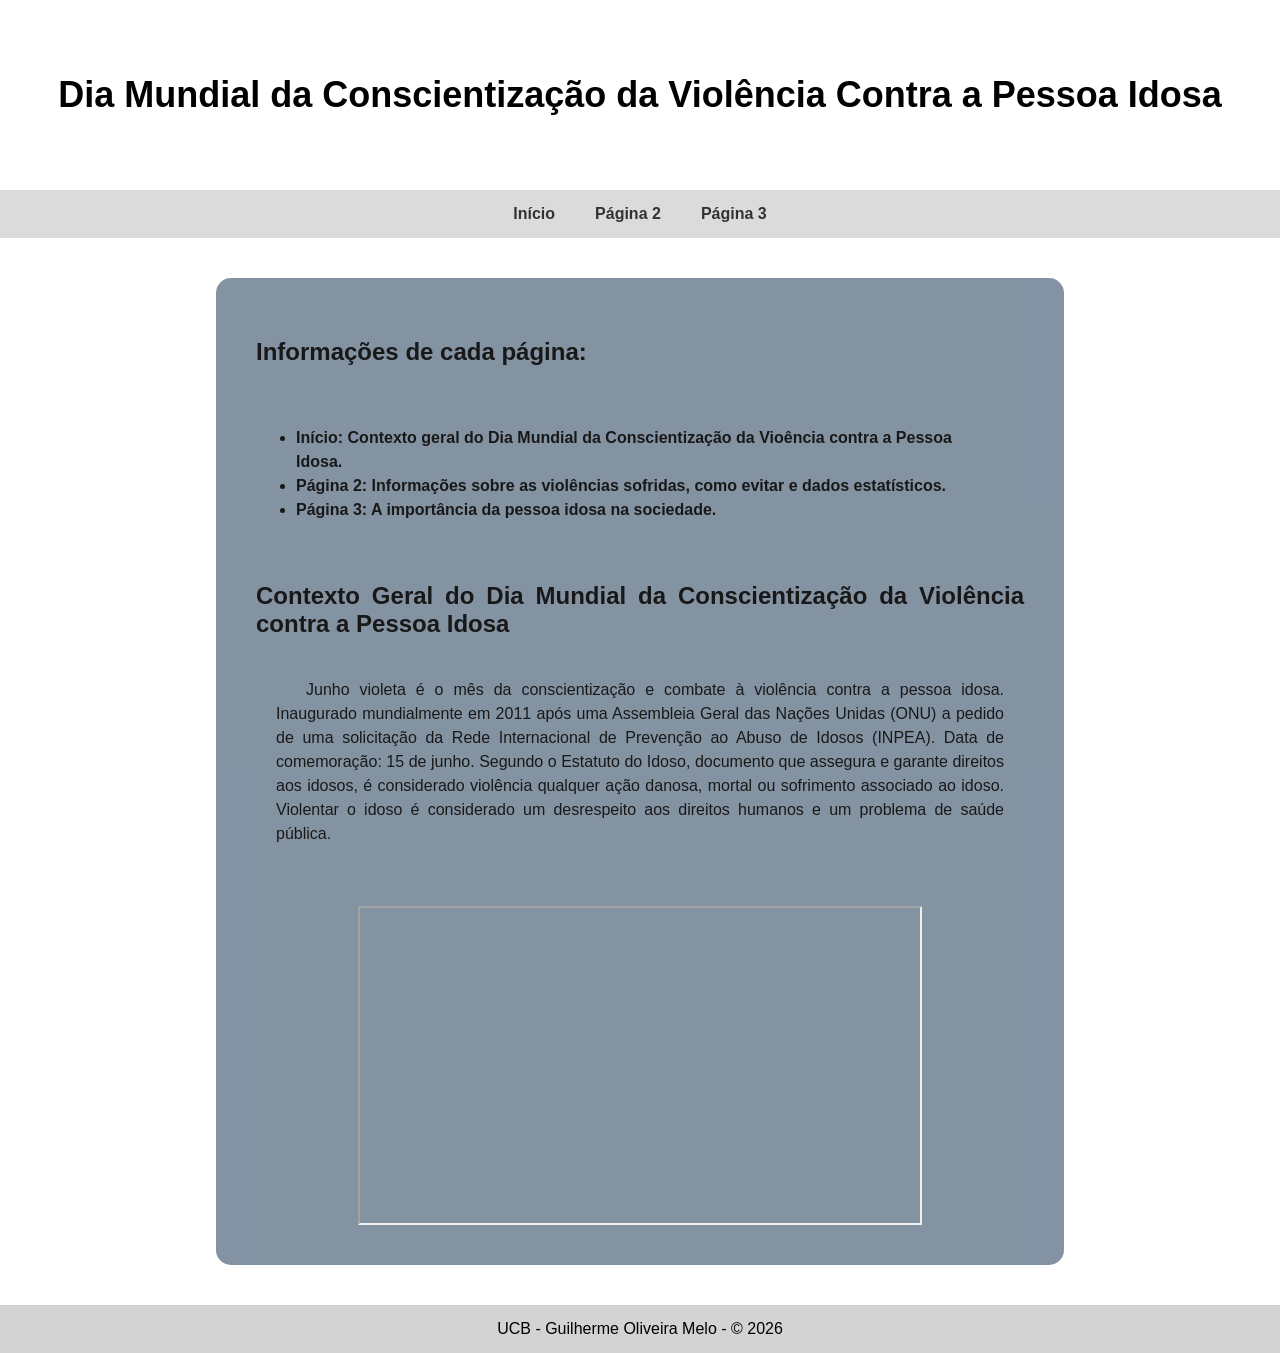
==== index.html @ 816c36fd "Add files via upload" ====
<!DOCTYPE html>
<html lang="en">
<head>
    <meta charset="UTF-8">
    <meta name="viewport" content="width=device-width, initial-scale=1.0">
    <title>Início</title>
    <link rel="stylesheet" href="style_at1_n2.css">
</head>
<body>
    <div class="container">
        <header>
            <h1>Dia Mundial da Conscientização da Violência Contra a Pessoa Idosa</h1>
        </header>
        <nav>
            <a href="index.html">Início</a>
            <a href="pg2.html">Página 2</a>
            <a href="pg3.html">Página 3</a>
        </nav>
        <main>
            <h2>Informações de cada página: </h2>
            <ul class="guia">
                <li>Início: Contexto geral do Dia Mundial da Conscientização da Vioência contra a Pessoa Idosa.</li>
                <li>Página 2: Informações sobre as violências sofridas, como evitar e dados estatísticos.</li>
                <li>Página 3: A importância da pessoa idosa na sociedade.</li>
            </ul>
            <h2>Contexto Geral do Dia Mundial da Conscientização da Violência contra a Pessoa Idosa</h2>
            <p class="paragrafo">Junho violeta é o mês da conscientização e combate à violência contra a pessoa idosa. Inaugurado mundialmente em 2011 após uma Assembleia Geral das Nações Unidas (ONU) a pedido de uma solicitação da Rede Internacional de Prevenção ao Abuso de Idosos (INPEA). Data de comemoração: 15 de junho. Segundo o Estatuto do Idoso, documento que assegura e garante direitos aos idosos, é considerado violência qualquer ação danosa, mortal ou sofrimento associado ao idoso. Violentar o idoso é considerado um desrespeito aos direitos humanos e um problema de saúde pública. </p>
            <div>
                <img src="https://images.pexels.com/photos/15806991/pexels-photo-15806991.jpeg" alt="">
                <img src="https://images.pexels.com/photos/37194805/pexels-photo-37194805.jpeg" alt="">
                <img src="https://images.pexels.com/photos/11358584/pexels-photo-11358584.jpeg" alt="">
                <iframe width="560" height="315" src="https://www.youtube.com/embed/KwNGcU7ppng" title="YouTube video player" style="display: block; margin: 0 auto;" frameborder="2" allow="accelerometer; autoplay; clipboard-write; encrypted-media; gyroscope; picture-in-picture; web-share" referrerpolicy="strict-origin-when-cross-origin" allowfullscreen></iframe>
            </div>
                    
        </main>
        <footer>UCB - Guilherme Oliveira Melo - &copy; 2026</footer>
    </div>
</body>
</html>
---- style_at1_n2.css ----
.container{
    display: grid;
    grid-template-rows: auto auto 1fr auto;
    min-height: 100vh;

}

header{
    text-align: center;
    padding: 50px;
    background-image: url();
    background-repeat: no-repeat;
    background-size: cover;
    background-position: center;
    font-family:Verdana, Geneva, Tahoma, sans-serif;
    font-size: 18px;
    color: black;
}

nav{
    display: flex;
    margin: 0 15px;
    justify-content: center;
    background-color: lightgray;
    opacity: 80%;
    margin: 0;
    padding: 15px;
    gap: 40px;
    position: sticky;
    top: 0;
    z-index: 1;

}

a {
  text-decoration: none;
  position: relative;
  transition: 0.45s;
  color: black;
  font-weight: bold;
  transition: transform 0.2s
}

a::before {
  content: "";
  position: absolute;
  width: 0;
  height: 2px;
  bottom: 0;
  left: 0%;
  background-color: #A6A6A6;
  transition: all 0.4s;
  
}

a:hover::before {
  width: 100%;
  left: 0;
  
  
}

a:hover{
    transform: scale(1.17);
    
}

main{
    background: lightslategray;
    text-align: center;
    width: 60%;
    margin: 40px auto;
    border-radius: 15px;
    opacity: 90%;
    color: black;
    text-align: justify;
    padding: 40px;

}

.guia{
    text-align: left;
    font-weight: bold;
    padding: 40px;
    line-height: 1.5;
}

.paragrafo{
    text-indent: 30px;
    line-height: 1.5;
    padding: 20px;
}

footer{
    text-align: center;
    background: lightgrey;
    margin: 0;
    padding: 15px;
}

body{
    margin: auto;
    background-image: url(https://www.portalcomunicare.com.br/wp-content/uploads/2023/07/Anotacao-2020-04-23-180955.png);
    background-repeat: no-repeat;
    background-size: cover;
    background-position: center;
    font-family:Verdana, Geneva, Tahoma, sans-serif;
    
}

img {
    width: 30%;
    height: auto;
    padding: 10px;
    
}
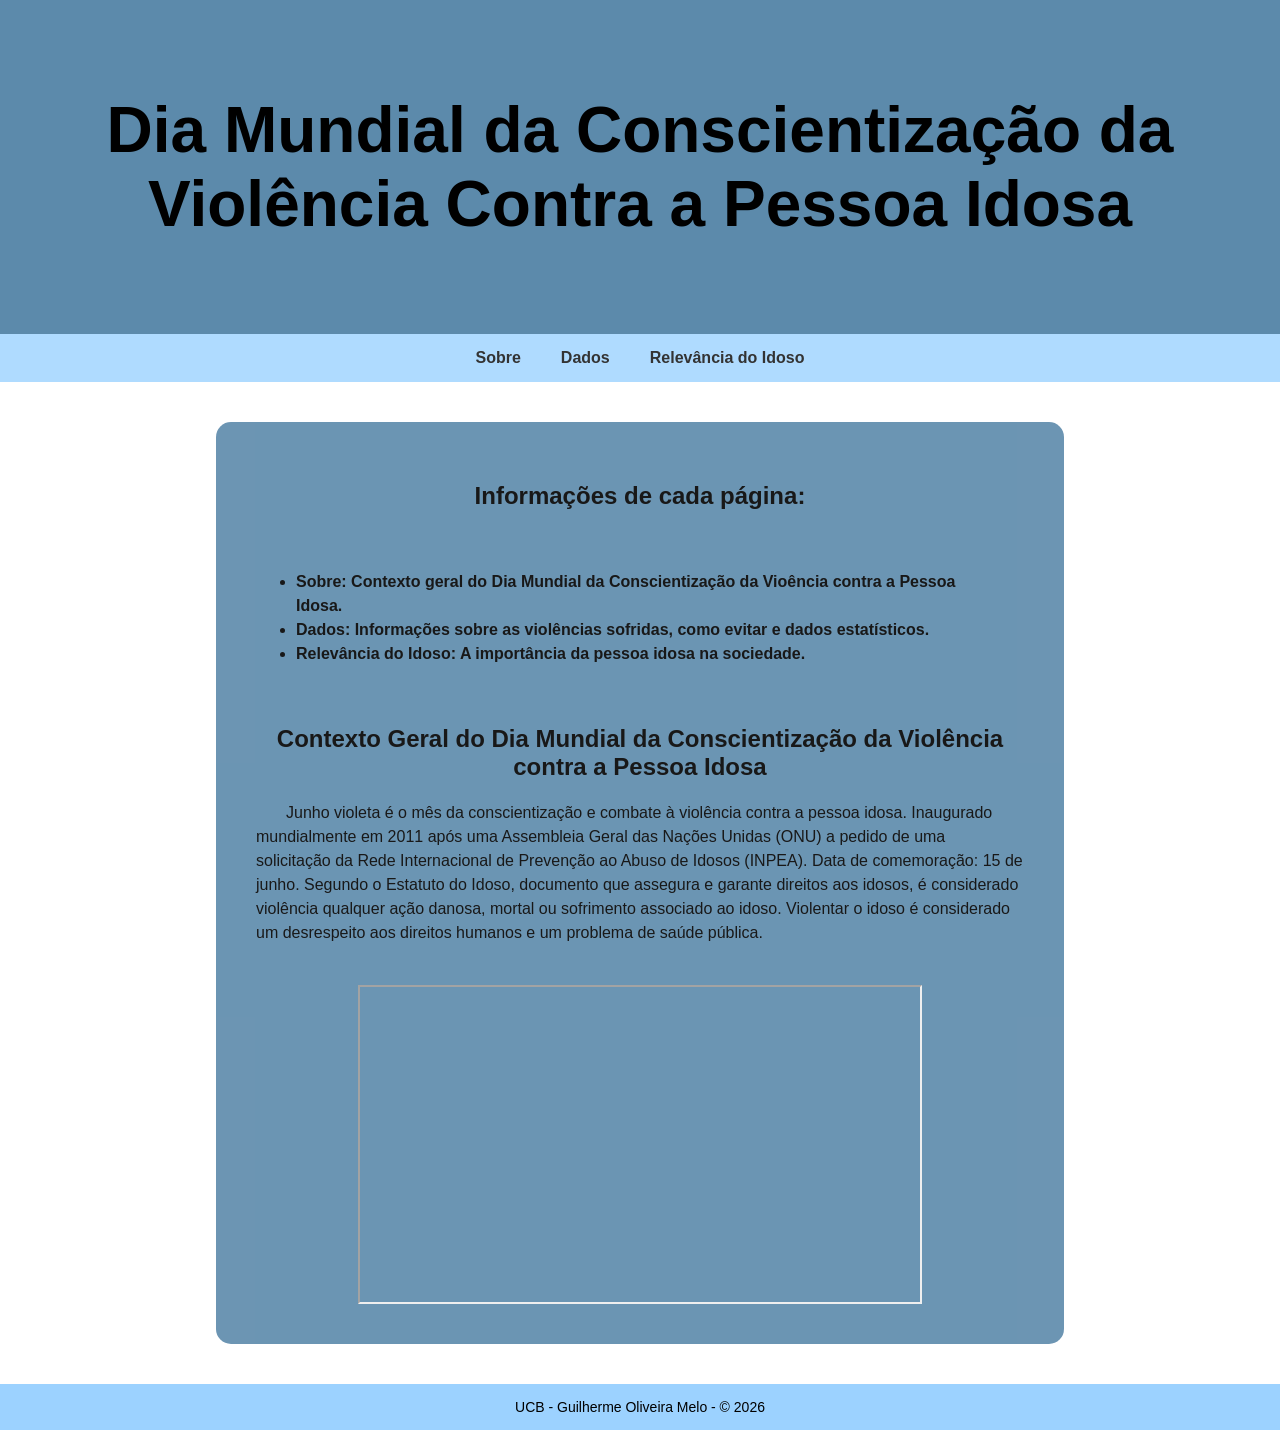
==== commit daa818db: "Add files via upload" ====
--- a/index.html
+++ b/index.html
@@ -12,25 +12,27 @@
             <h1>Dia Mundial da Conscientização da Violência Contra a Pessoa Idosa</h1>
         </header>
         <nav>
-            <a href="index.html">Início</a>
-            <a href="pg2.html">Página 2</a>
-            <a href="pg3.html">Página 3</a>
+            <a href="index.html">Sobre</a>
+            <a href="pg2.html">Dados</a>
+            <a href="pg3.html">Relevância do Idoso</a>
         </nav>
         <main>
-            <h2>Informações de cada página: </h2>
+            <h2 class="titulo">Informações de cada página: </h2>
             <ul class="guia">
-                <li>Início: Contexto geral do Dia Mundial da Conscientização da Vioência contra a Pessoa Idosa.</li>
-                <li>Página 2: Informações sobre as violências sofridas, como evitar e dados estatísticos.</li>
-                <li>Página 3: A importância da pessoa idosa na sociedade.</li>
+                <li>Sobre: Contexto geral do Dia Mundial da Conscientização da Vioência contra a Pessoa Idosa.</li>
+                <li>Dados: Informações sobre as violências sofridas, como evitar e dados estatísticos.</li>
+                <li>Relevância do Idoso: A importância da pessoa idosa na sociedade.</li>
             </ul>
-            <h2>Contexto Geral do Dia Mundial da Conscientização da Violência contra a Pessoa Idosa</h2>
+            <h2 class="titulo">Contexto Geral do Dia Mundial da Conscientização da Violência contra a Pessoa Idosa</h2>
             <p class="paragrafo">Junho violeta é o mês da conscientização e combate à violência contra a pessoa idosa. Inaugurado mundialmente em 2011 após uma Assembleia Geral das Nações Unidas (ONU) a pedido de uma solicitação da Rede Internacional de Prevenção ao Abuso de Idosos (INPEA). Data de comemoração: 15 de junho. Segundo o Estatuto do Idoso, documento que assegura e garante direitos aos idosos, é considerado violência qualquer ação danosa, mortal ou sofrimento associado ao idoso. Violentar o idoso é considerado um desrespeito aos direitos humanos e um problema de saúde pública. </p>
             <div>
-                <img src="https://images.pexels.com/photos/15806991/pexels-photo-15806991.jpeg" alt="">
-                <img src="https://images.pexels.com/photos/37194805/pexels-photo-37194805.jpeg" alt="">
-                <img src="https://images.pexels.com/photos/11358584/pexels-photo-11358584.jpeg" alt="">
-                <iframe width="560" height="315" src="https://www.youtube.com/embed/KwNGcU7ppng" title="YouTube video player" style="display: block; margin: 0 auto;" frameborder="2" allow="accelerometer; autoplay; clipboard-write; encrypted-media; gyroscope; picture-in-picture; web-share" referrerpolicy="strict-origin-when-cross-origin" allowfullscreen></iframe>
+                <img class="efeito1" src="https://images.pexels.com/photos/15806991/pexels-photo-15806991.jpeg" alt="">
+                <img class="efeito2" src="https://images.pexels.com/photos/37194805/pexels-photo-37194805.jpeg" alt="">
+                <img class="efeito3" src="https://images.pexels.com/photos/11358584/pexels-photo-11358584.jpeg" alt="">
+                <iframe width="560" height="315" src="https://www.youtube.com/embed/KwNGcU7ppng" title="YouTube video player" style="display: block; margin: 0 auto;" frameborder="2" allow="accelerometer; autoplay; clipboard-write; encrypted-media; gyroscope; picture-in-picture; web-share" referrerpolicy="strict-origin-when-cross-origin" allowfullscreen playsinline></iframe>
             </div>
+            
+
                     
         </main>
         <footer>UCB - Guilherme Oliveira Melo - &copy; 2026</footer>
--- a/style_at1_n2.css
+++ b/style_at1_n2.css
@@ -8,20 +8,17 @@
 header{
     text-align: center;
     padding: 50px;
-    background-image: url();
-    background-repeat: no-repeat;
-    background-size: cover;
-    background-position: center;
     font-family:Verdana, Geneva, Tahoma, sans-serif;
-    font-size: 18px;
+    font-size: 32px;
     color: black;
+    background-color:#5C8AAB;
 }
 
 nav{
     display: flex;
     margin: 0 15px;
     justify-content: center;
-    background-color: lightgray;
+    background-color: #9CD2FF;
     opacity: 80%;
     margin: 0;
     padding: 15px;
@@ -32,7 +29,7 @@
 
 }
 
-a {
+nav a {
   text-decoration: none;
   position: relative;
   transition: 0.45s;
@@ -41,14 +38,14 @@
   transition: transform 0.2s
 }
 
-a::before {
+nav a::before {
   content: "";
   position: absolute;
   width: 0;
   height: 2px;
   bottom: 0;
   left: 0%;
-  background-color: #A6A6A6;
+  background-color: #4B5157;
   transition: all 0.4s;
   
 }
@@ -66,14 +63,12 @@
 }
 
 main{
-    background: lightslategray;
-    text-align: center;
+    background: #5C8AAB;
     width: 60%;
     margin: 40px auto;
     border-radius: 15px;
     opacity: 90%;
     color: black;
-    text-align: justify;
     padding: 40px;
 
 }
@@ -85,17 +80,28 @@
     line-height: 1.5;
 }
 
+.guia2{
+    text-align: left;
+    padding:40px;
+    line-height: 1.5;
+}
+
 .paragrafo{
+    line-height: 1.5;
+    font-size: 16px;
     text-indent: 30px;
-    line-height: 1.5;
-    padding: 20px;
+}
+
+.titulo{
+    text-align: center;
 }
 
 footer{
     text-align: center;
-    background: lightgrey;
+    background: #9CD2FF;
     margin: 0;
     padding: 15px;
+    font-size: 14px;
 }
 
 body{
@@ -104,9 +110,11 @@
     background-repeat: no-repeat;
     background-size: cover;
     background-position: center;
+    background-attachment: fixed;
     font-family:Verdana, Geneva, Tahoma, sans-serif;
-    
-}
+    background-position-y:top ;
+}
+
 
 img {
     width: 30%;
@@ -115,3 +123,100 @@
     
 }
 
+#img{
+    width: 30%;
+    height: 450px;
+    padding: 10px;
+}
+
+.img2{
+    display: flex;
+    justify-content: center;
+    align-items: center;
+    padding: 10px;
+}
+
+.efeito1{
+    filter: grayscale(100%);
+}
+
+.efeito1:hover{
+    transform:scale(1.1);
+    filter: grayscale(0%);
+}
+
+.efeito2{
+    filter:brightness(120%)
+}
+
+.efeito2:hover{
+    transform: scale(1.1);
+    filter: brightness(100%);
+}
+
+.efeito3{
+    -webkit-transform: scale(1);
+	transform: scale(1);
+	-webkit-transition: .3s ease-in-out;
+	transition: .3s ease-in-out;
+}
+
+.efeito3:hover{
+    -webkit-transform: scale(1.1);
+	transform: scale(1.1);
+}
+
+.efeito4{
+    -webkit-transform: rotate(0) scale(1);
+	transform: rotate(0) scale(1);
+	-webkit-transition: .3s ease-in-out;
+	transition: .3s ease-in-out;
+}
+
+.efeito4:hover{
+    -webkit-transform: rotate(5deg) scale(1);
+	transform: rotate(5deg) scale(1);
+}
+
+.efeito5:hover{
+    opacity: 1;
+	-webkit-animation: flash 1.5s;
+	animation: flash 1.5s;
+}
+
+@-webkit-keyframes flash {
+	0% {
+		opacity: .4;
+	}
+	100% {
+		opacity: 1;
+	}
+}
+@keyframes flash {
+	0% {
+		opacity: .4;
+	}
+	100% {
+		opacity: 1;
+	}
+}
+
+.efeito6{
+    transition: 0.5s ease;
+}
+
+.efeito6:hover{
+    -webkit-transform: rotateZ(-5deg);
+    -ms-transform: rotateZ(-5deg);
+    transform: rotateZ(-5deg);
+    transition: 0.5s ease;
+}
+
+
+.links{
+    display: flex;
+    gap: 30px;
+    justify-content: center;
+
+}
+
